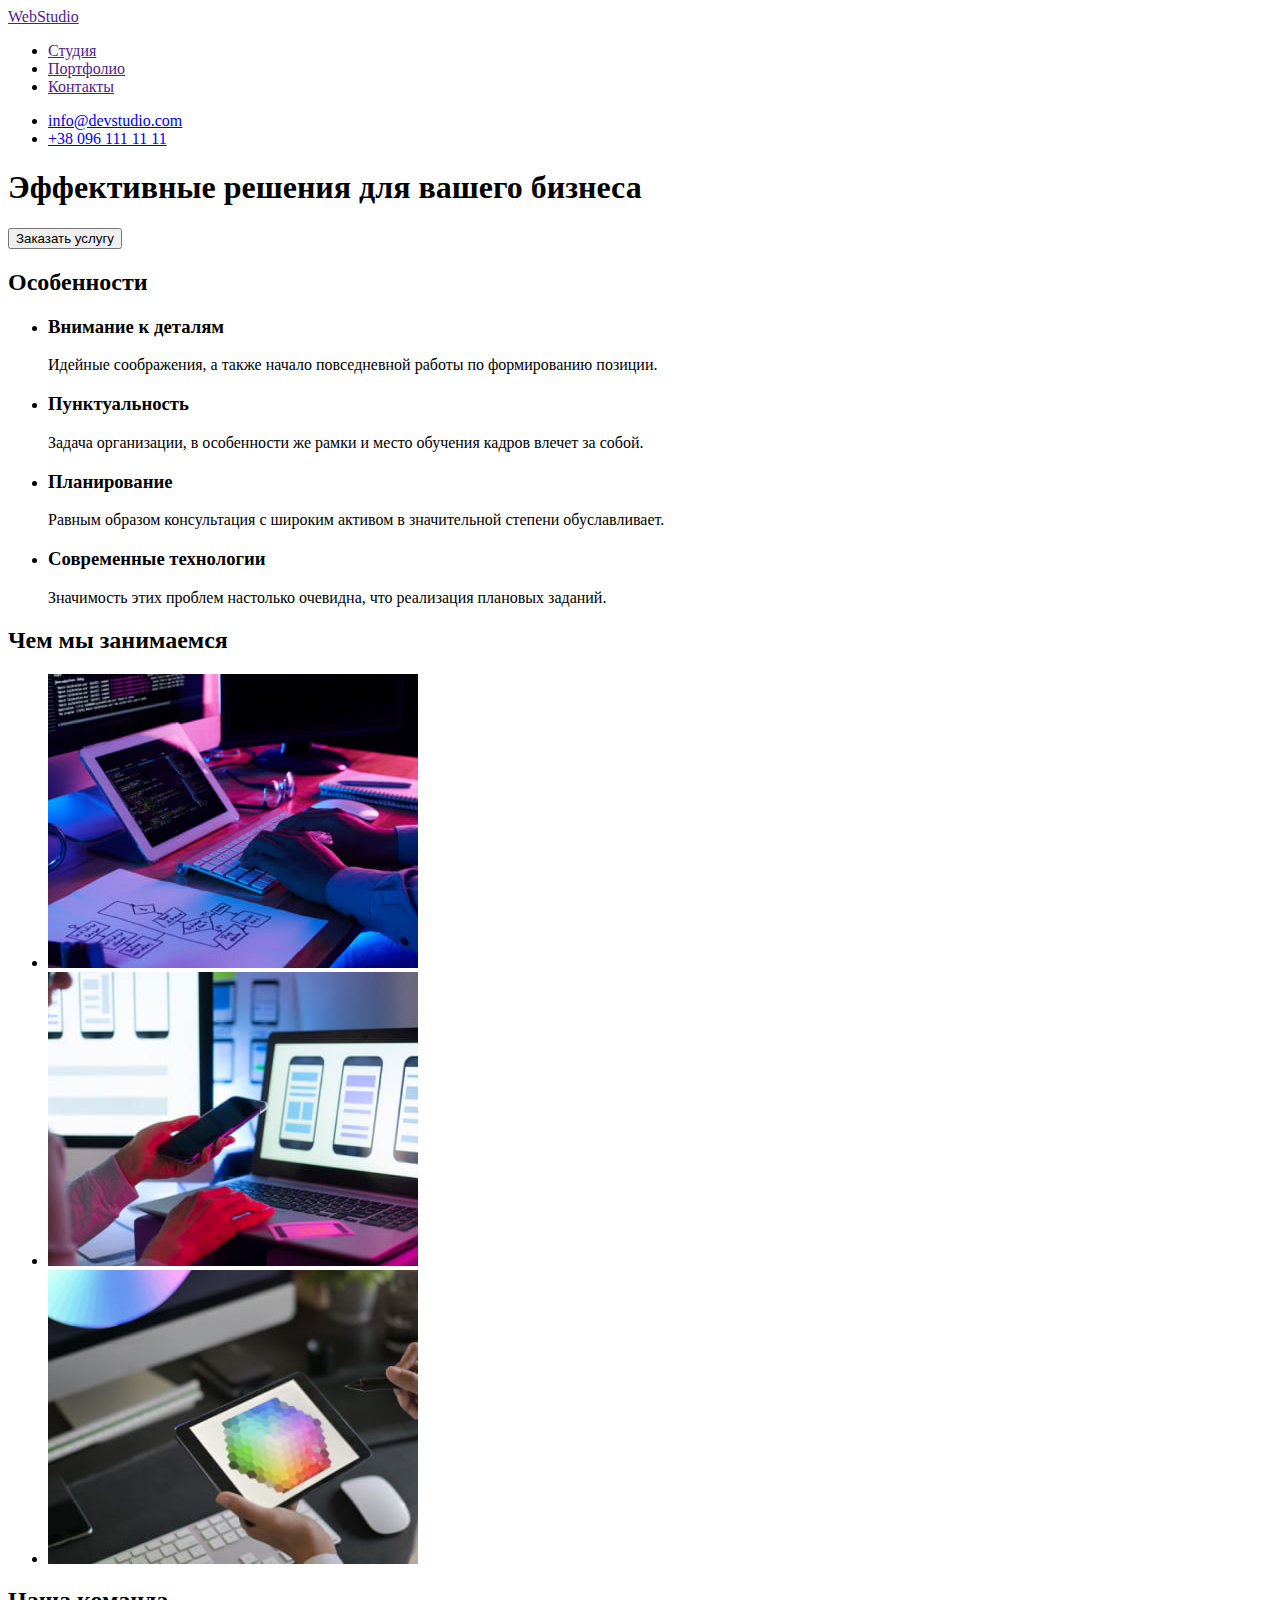
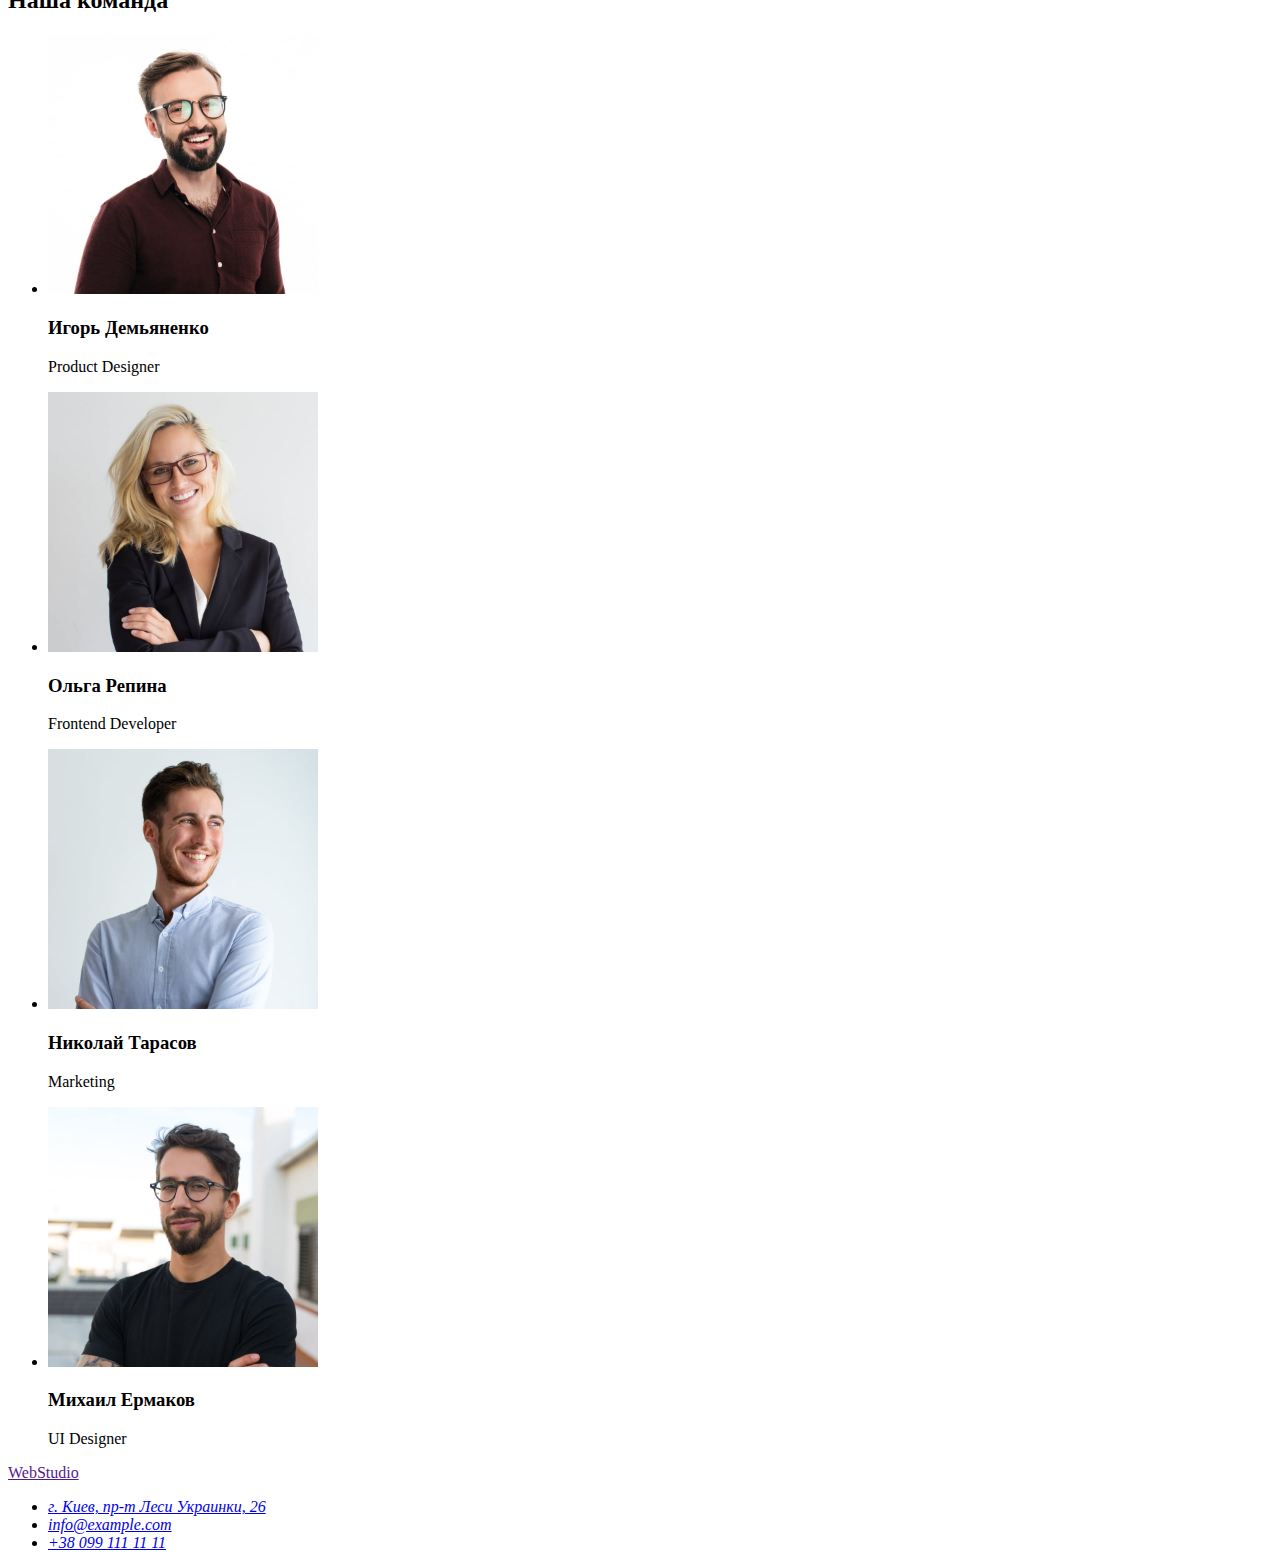
==== index.html @ e1d29793 "копирует ДЗ-1" ====
<!DOCTYPE html>
<html lang="ru">
  <head>
    <meta charset="UTF-8" />
    <meta http-equiv="X-UA-Compatible" content="IE=edge" />
    <meta name="viewport" content="width=device-width, initial-scale=1.0" />
    <title>Студия</title>
  </head>
  <body>
    <header>
      <nav>
        <a href="" lang="en">WebStudio</a>
        <ul>
          <li>
            <a href="">Студия</a>
          </li>
          <li>
            <a href="">Портфолио</a>
          </li>
          <li>
            <a href="">Контакты</a>
          </li>
        </ul>
      </nav>
      <ul>
        <li><a href="mailto:info@devstudio.com">info@devstudio.com</a></li>
        <li><a href="tel:+380961111111">+38 096 111 11 11</a></li>
      </ul>
    </header>
    <main>
      <section>
        <h1>Эффективные решения для вашего бизнеса</h1>
        <button type="button">Заказать услугу</button>
      </section>
      <section>
        <!--заголовок не видимый-->
        <h2>Особенности</h2>
        <ul>
          <li>
            <h3>Внимание к деталям</h3>
            <p>Идейные соображения, а также начало повседневной работы по формированию позиции.</p>
          </li>
          <li>
            <h3>Пунктуальность</h3>
            <p>
              Задача организации, в особенности же рамки и место обучения кадров влечет за собой.
            </p>
          </li>
          <li>
            <h3>Планирование</h3>
            <p>
              Равным образом консультация с широким активом в значительной степени обуславливает.
            </p>
          </li>
          <li>
            <h3>Современные технологии</h3>
            <p>Значимость этих проблем настолько очевидна, что реализация плановых заданий.</p>
          </li>
        </ul>
      </section>
      <section>
        <h2>Чем мы занимаемся</h2>
        <ul>
          <li><img src="./images/desktop.jpg" alt="Десктоп" width="370" /></li>
          <li><img src="./images/mobile.jpg" alt="Смартфон" width="370" /></li>
          <li><img src="./images/table.jpg" alt="Планшет" width="370" /></li>
        </ul>
      </section>
      <section>
        <h2>Наша команда</h2>
        <ul>
          <li>
            <img src="./images/photo-product-designer.jpg" alt="Дизайнер" width="270" />
            <h3>Игорь Демьяненко</h3>
            <p lang="en">Product Designer</p>
          </li>
          <li>
            <img
              src="./images/photo-frontend-developer.jpg"
              alt="Фронтенд-разработчик"
              width="270"
            />
            <h3>Ольга Репина</h3>
            <p lang="en">Frontend Developer</p>
          </li>
          <li>
            <img src=".//images/photo-marketing.jpg" alt="Маркетинг" width="270" />
            <h3>Николай Тарасов</h3>
            <p lang="en">Marketing</p>
          </li>
          <li>
            <img src="./images/photo-uI-designer.jpg" alt="UI-дизайнер" width="270" />
            <h3>Михаил Ермаков</h3>
            <p lang="en">UI Designer</p>
          </li>
        </ul>
      </section>
    </main>
    <footer>
      <a href="" lang="en">WebStudio</a>
      <address>
        <ul>
          <li>
            <a
              href="https://goo.gl/maps/TxTMKxAQMS6T1ihJ8"
              target="_blank"
              rel="nofollow noreferrer "
              >г. Киев, пр-т Леси Украинки, 26</a
            >
          </li>
          <li><a href="mailto:info@example.com">info@example.com</a></li>
          <li><a href="tel:+380991111111">+38 099 111 11 11</a></li>
        </ul>
      </address>
    </footer>
  </body>
</html>
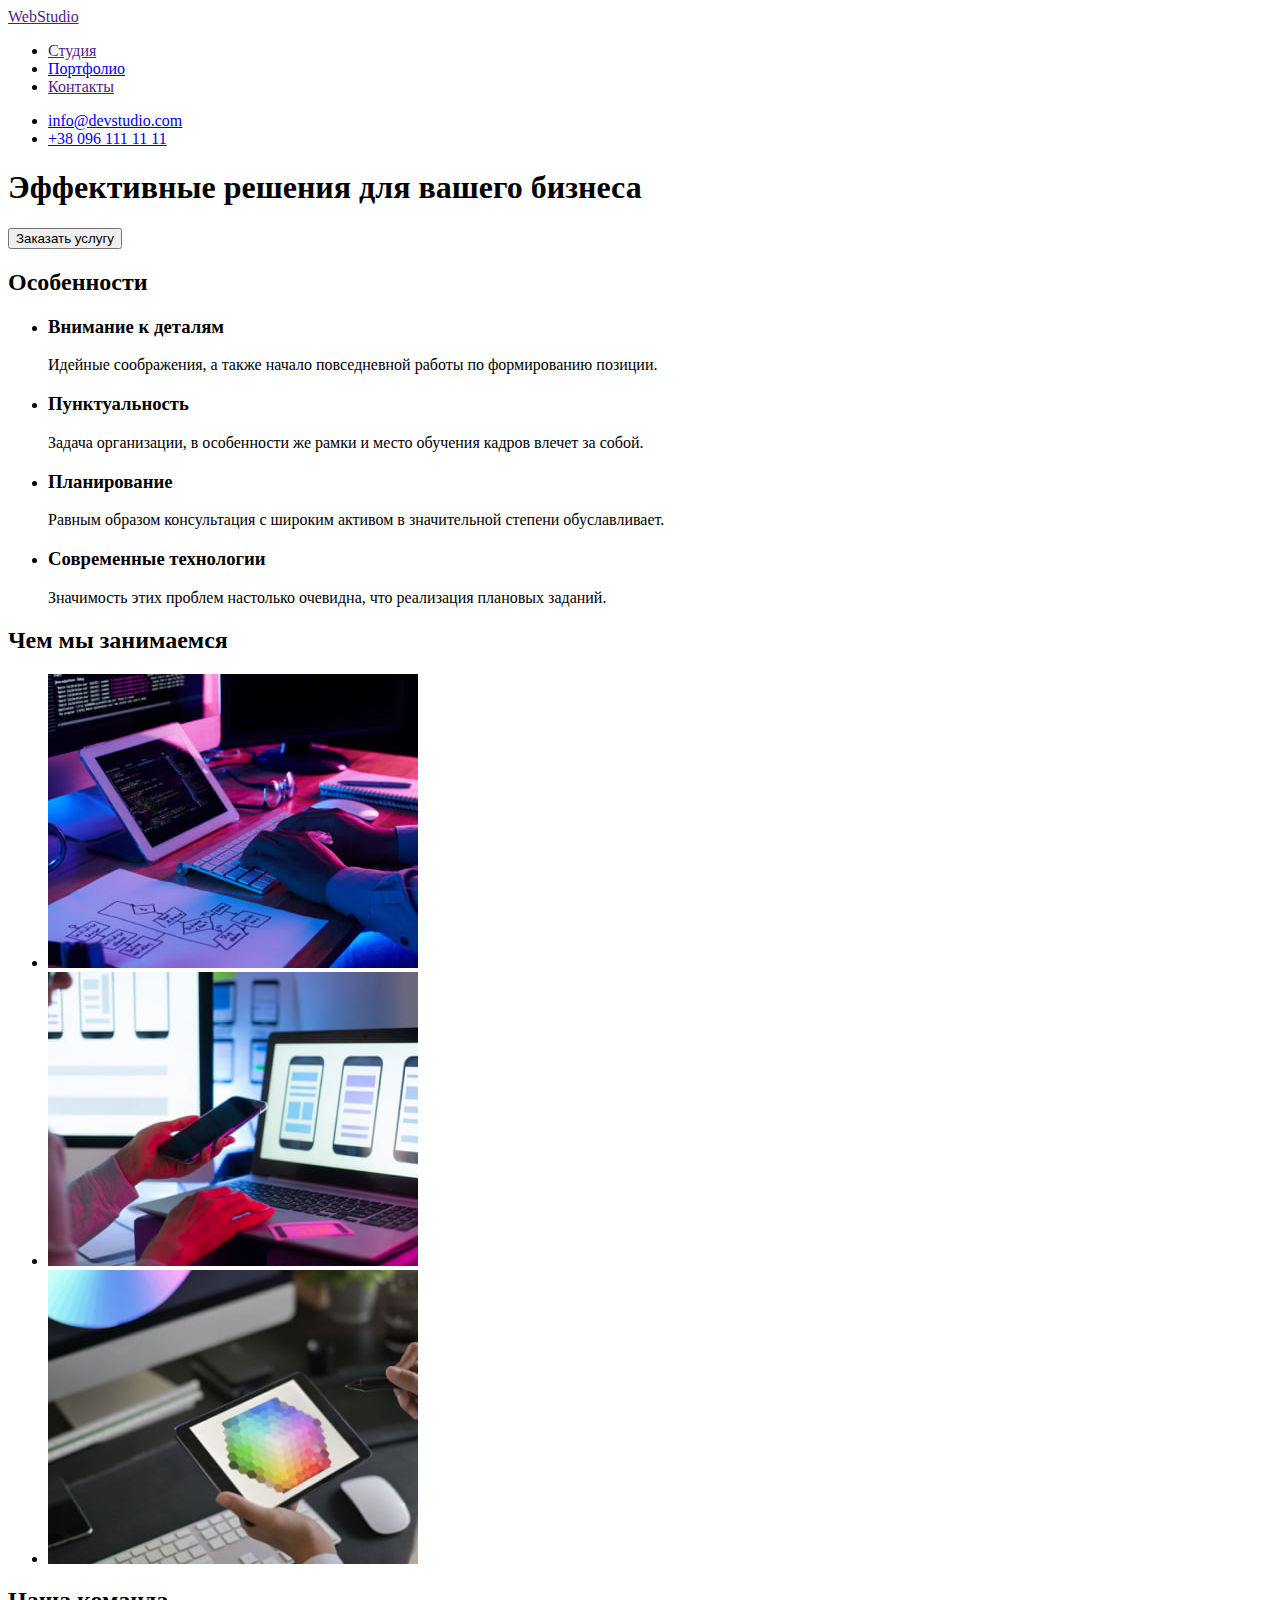
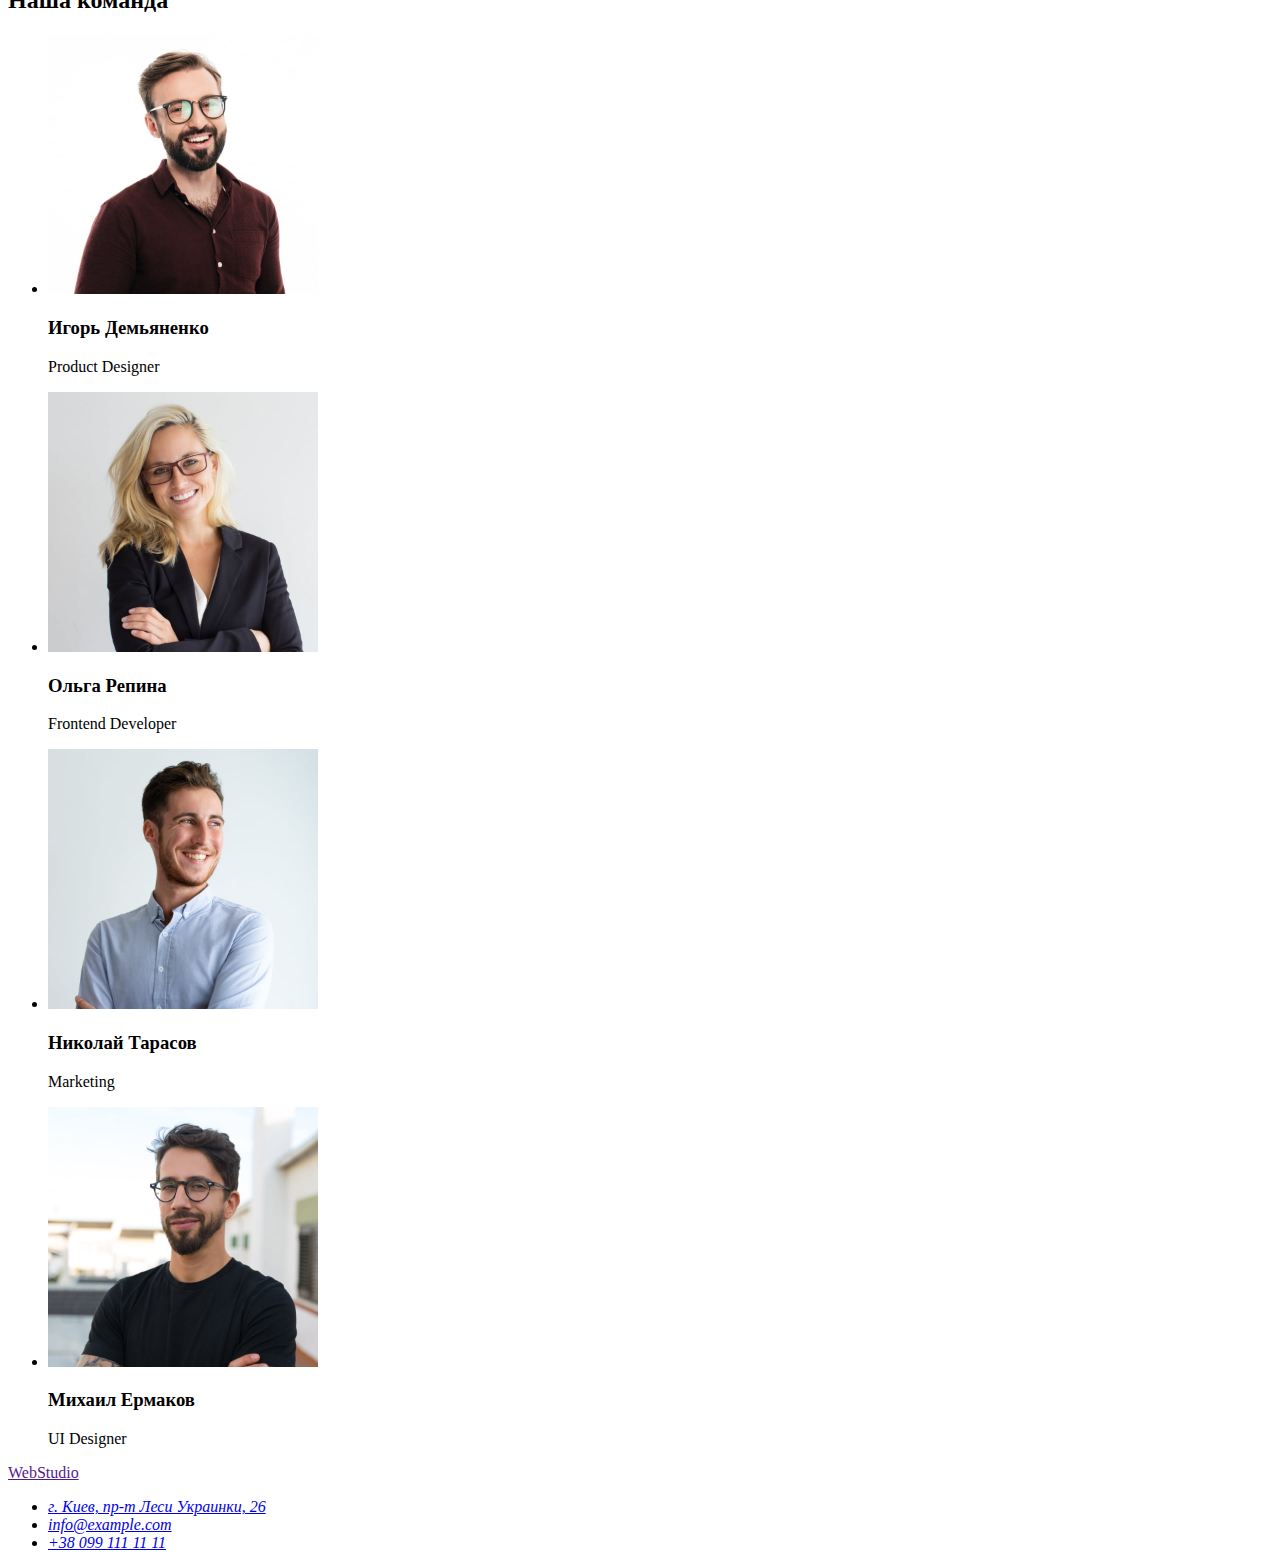
==== commit 1c257416: "Добавляет изображения и разметку портфолио" ====
--- a/index.html
+++ b/index.html
@@ -15,7 +15,7 @@
             <a href="">Студия</a>
           </li>
           <li>
-            <a href="">Портфолио</a>
+            <a href="./portfolio.html">Портфолио</a>
           </li>
           <li>
             <a href="">Контакты</a>
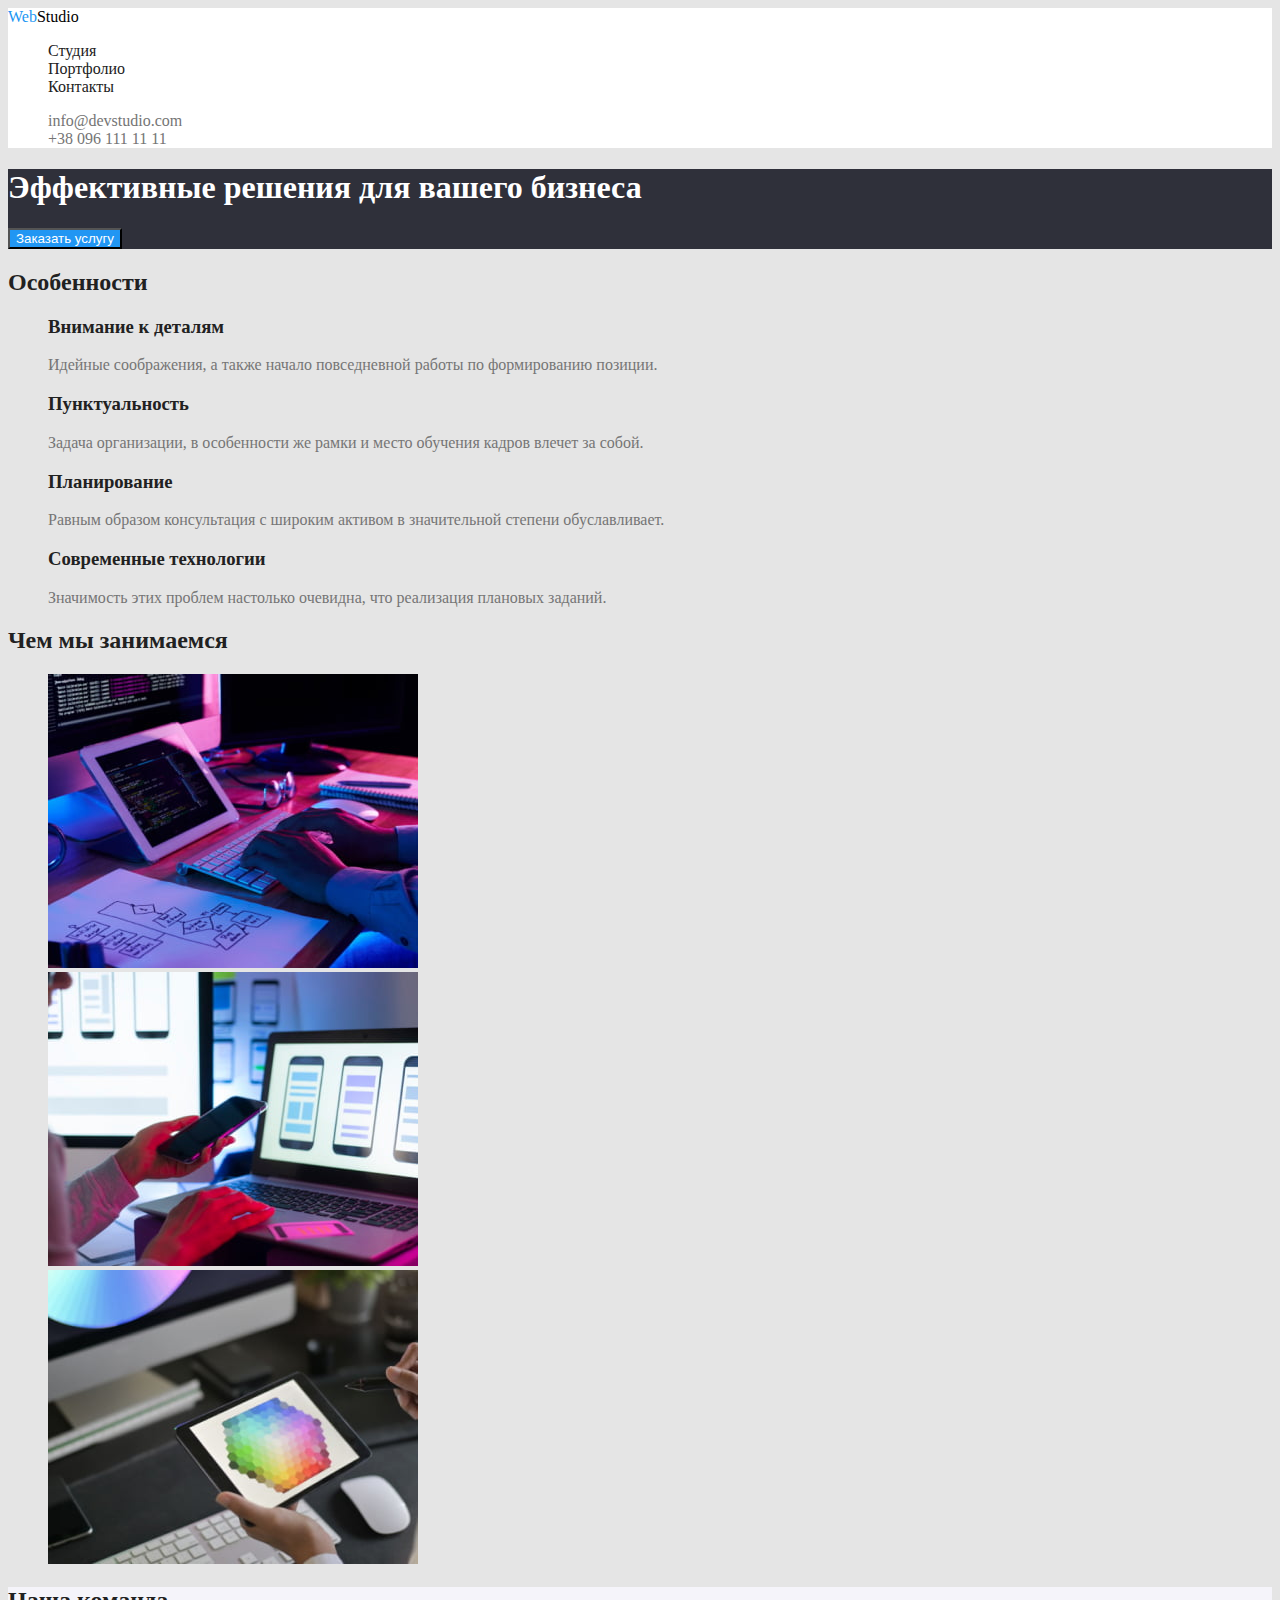
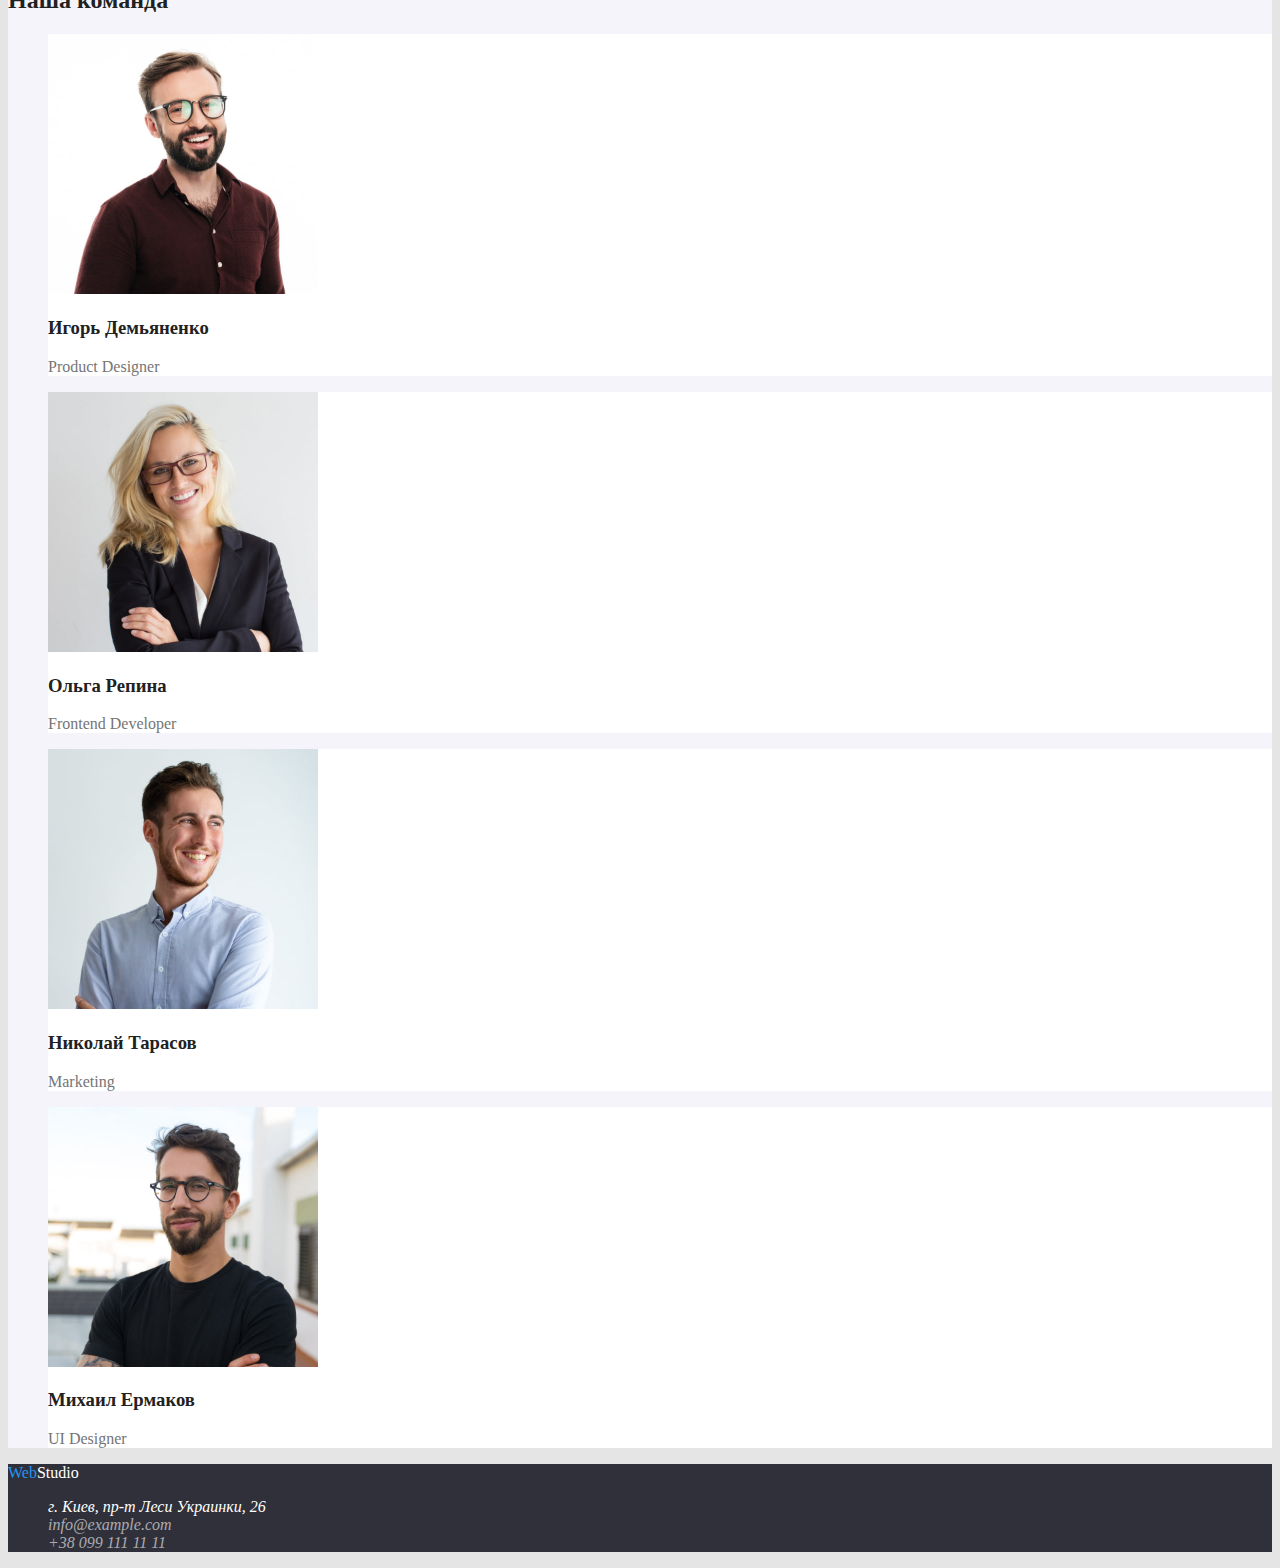
==== commit 70ba8f10: "Добавляет стили цвета фона и текста" ====
--- a/index.html
+++ b/index.html
@@ -5,36 +5,37 @@
     <meta http-equiv="X-UA-Compatible" content="IE=edge" />
     <meta name="viewport" content="width=device-width, initial-scale=1.0" />
     <title>Студия</title>
+    <link rel="stylesheet" href="./css/styles.css" />
   </head>
   <body>
     <header>
       <nav>
-        <a href="" lang="en">WebStudio</a>
-        <ul>
+        <a href="./index.html" class="logo" lang="en">Web<span class="header">Studio</span></a>
+        <ul class="site-nav">
           <li>
-            <a href="">Студия</a>
+            <a href="" class="link">Студия</a>
           </li>
           <li>
-            <a href="./portfolio.html">Портфолио</a>
+            <a href="./portfolio.html" class="link">Портфолио</a>
           </li>
           <li>
-            <a href="">Контакты</a>
+            <a href="" class="link">Контакты</a>
           </li>
         </ul>
       </nav>
-      <ul>
-        <li><a href="mailto:info@devstudio.com">info@devstudio.com</a></li>
-        <li><a href="tel:+380961111111">+38 096 111 11 11</a></li>
+      <ul class="auth-nav">
+        <li><a href="mailto:info@devstudio.com" class="link">info@devstudio.com</a></li>
+        <li><a href="tel:+380961111111" class="link">+38 096 111 11 11</a></li>
       </ul>
     </header>
     <main>
-      <section>
-        <h1>Эффективные решения для вашего бизнеса</h1>
-        <button type="button">Заказать услугу</button>
+      <section class="hero">
+        <h1 class="hero-title">Эффективные решения для вашего бизнеса</h1>
+        <button type="button" class="button primary">Заказать услугу</button>
       </section>
       <section>
         <!--заголовок не видимый-->
-        <h2>Особенности</h2>
+        <h2 class="section-title">Особенности</h2>
         <ul>
           <li>
             <h3>Внимание к деталям</h3>
@@ -66,15 +67,15 @@
           <li><img src="./images/table.jpg" alt="Планшет" width="370" /></li>
         </ul>
       </section>
-      <section>
+      <section class="developers">
         <h2>Наша команда</h2>
-        <ul>
-          <li>
+        <ul class="developers-cards">
+          <li class="card">
             <img src="./images/photo-product-designer.jpg" alt="Дизайнер" width="270" />
             <h3>Игорь Демьяненко</h3>
             <p lang="en">Product Designer</p>
           </li>
-          <li>
+          <li class="card">
             <img
               src="./images/photo-frontend-developer.jpg"
               alt="Фронтенд-разработчик"
@@ -83,12 +84,12 @@
             <h3>Ольга Репина</h3>
             <p lang="en">Frontend Developer</p>
           </li>
-          <li>
+          <li class="card">
             <img src=".//images/photo-marketing.jpg" alt="Маркетинг" width="270" />
             <h3>Николай Тарасов</h3>
             <p lang="en">Marketing</p>
           </li>
-          <li>
+          <li class="card">
             <img src="./images/photo-uI-designer.jpg" alt="UI-дизайнер" width="270" />
             <h3>Михаил Ермаков</h3>
             <p lang="en">UI Designer</p>
@@ -97,7 +98,7 @@
       </section>
     </main>
     <footer>
-      <a href="" lang="en">WebStudio</a>
+      <a href="./index.html" class="logo" lang="en">Web<span class="footer">Studio</span></a>
       <address>
         <ul>
           <li>
@@ -105,11 +106,12 @@
               href="https://goo.gl/maps/TxTMKxAQMS6T1ihJ8"
               target="_blank"
               rel="nofollow noreferrer "
+              class="address"
               >г. Киев, пр-т Леси Украинки, 26</a
             >
           </li>
-          <li><a href="mailto:info@example.com">info@example.com</a></li>
-          <li><a href="tel:+380991111111">+38 099 111 11 11</a></li>
+          <li><a href="mailto:info@example.com" class="contacts">info@example.com</a></li>
+          <li><a href="tel:+380991111111" class="contacts">+38 099 111 11 11</a></li>
         </ul>
       </address>
     </footer>
--- a/css/styles.css
+++ b/css/styles.css
@@ -0,0 +1,127 @@
+/* Используемые цвета в проекте */
+/* основной цвет текста - #212121 */
+/* вторичный цвет текста - #757575 */
+/* цвет текста при наведении и цвет первой части лого - #2196F3 */
+/* цвет текста второй части лого в шапке - #000000 */
+/* цвет текста второй части лого в подвале - #FFFFFF */
+/* цвет текста Hero - #FFFFFF */
+/* цвет текста адреса - #FFFFFF */
+/* цвет текста контактов в подвале - rgba(255, 255, 255, 0,6) */
+/* цвет текста при акценте - #FFFFFF */
+/* основной цвет фона - #E5E5E5 */
+/* вторичный цвет фона - #2F303A */
+/* цвет фона секции Наща команда - #F5F4FA */
+/* цвет фона шапки - #FFFFFF */
+/* акцент - #2196F3 */
+/* цвет фона карточки продукта - #EEEEEE */
+/* цвет фона кнопки фильтра - #F5F4FA */
+
+:root {
+  --primary-text-color: #212121;
+  --secondary-text-color: #757575;
+  --hover-text-color: #2196f3;
+  --logo-text-color: #2196f3;
+  --partlogo-text-color-header: #000000;
+  --partlogo-text-color-footer: #ffffff;
+  --hero-text-color: #ffffff;
+  --addresse-text-color: #ffffff;
+  --contacts-text-color: rgba(255, 255, 255, 0.6);
+  --accent-text-color: #ffffff;
+  --primary-bg-color: #e5e5e5;
+  --secondary-bg-color: #2f303a;
+  --header-bg-color: #ffffff;
+  --accent-color: #2196f3;
+  --developers-bg-color: #f5f4fa;
+  --white-bg-color: #ffffff;
+  --product-card-bg-color: #eeeeee;
+  --button-bg-color: #f5f4fa;
+}
+
+/* Общие свойства */
+ul {
+  list-style: none;
+}
+a {
+  color: var(--secondary-text-color);
+  text-decoration: none;
+}
+p {
+  color: var(--secondary-text-color);
+}
+
+body {
+  background-color: var(--primary-bg-color);
+  color: var(--primary-text-color);
+}
+header {
+  background-color: var(--header-bg-color);
+}
+footer {
+  background-color: var(--secondary-bg-color);
+}
+
+/* Buttons */
+.button {
+  background-color: var(--button-bg-color);
+  color: var(--primary-text-color);
+}
+.button.primary,
+.button:hover,
+.button:focus {
+  background-color: var(--accent-color);
+  color: var(--accent-text-color);
+}
+
+/* Стили главной страницы */
+
+/* Header */
+.logo {
+  color: var(--logo-text-color);
+}
+.header {
+  color: var(--partlogo-text-color-header);
+}
+/* Site-nav */
+.site-nav .link {
+  color: var(--primary-text-color);
+}
+.site-nav .link:hover,
+.site-nav .link:focus,
+.auth-nav .link:hover,
+.auth-nav .link:focus {
+  color: var(--hover-text-color);
+}
+/* Auth-nav */
+
+/* Main */
+
+/* Hero */
+.hero {
+  background-color: var(--secondary-bg-color);
+  color: var(--hero-text-color);
+}
+/* Developers */
+.developers {
+  background-color: var(--developers-bg-color);
+}
+.developers-cards .card {
+  background-color: var(--white-bg-color);
+}
+
+/* Footer */
+.footer {
+  color: var(--partlogo-text-color-footer);
+}
+.address {
+  color: var(--addresse-text-color);
+}
+.contacts {
+  color: var(--contacts-text-color);
+}
+
+/* Стили страницы Портфолио */
+
+/* Products */
+.products-list .card {
+  background-color: var(--product-card-bg-color);
+}
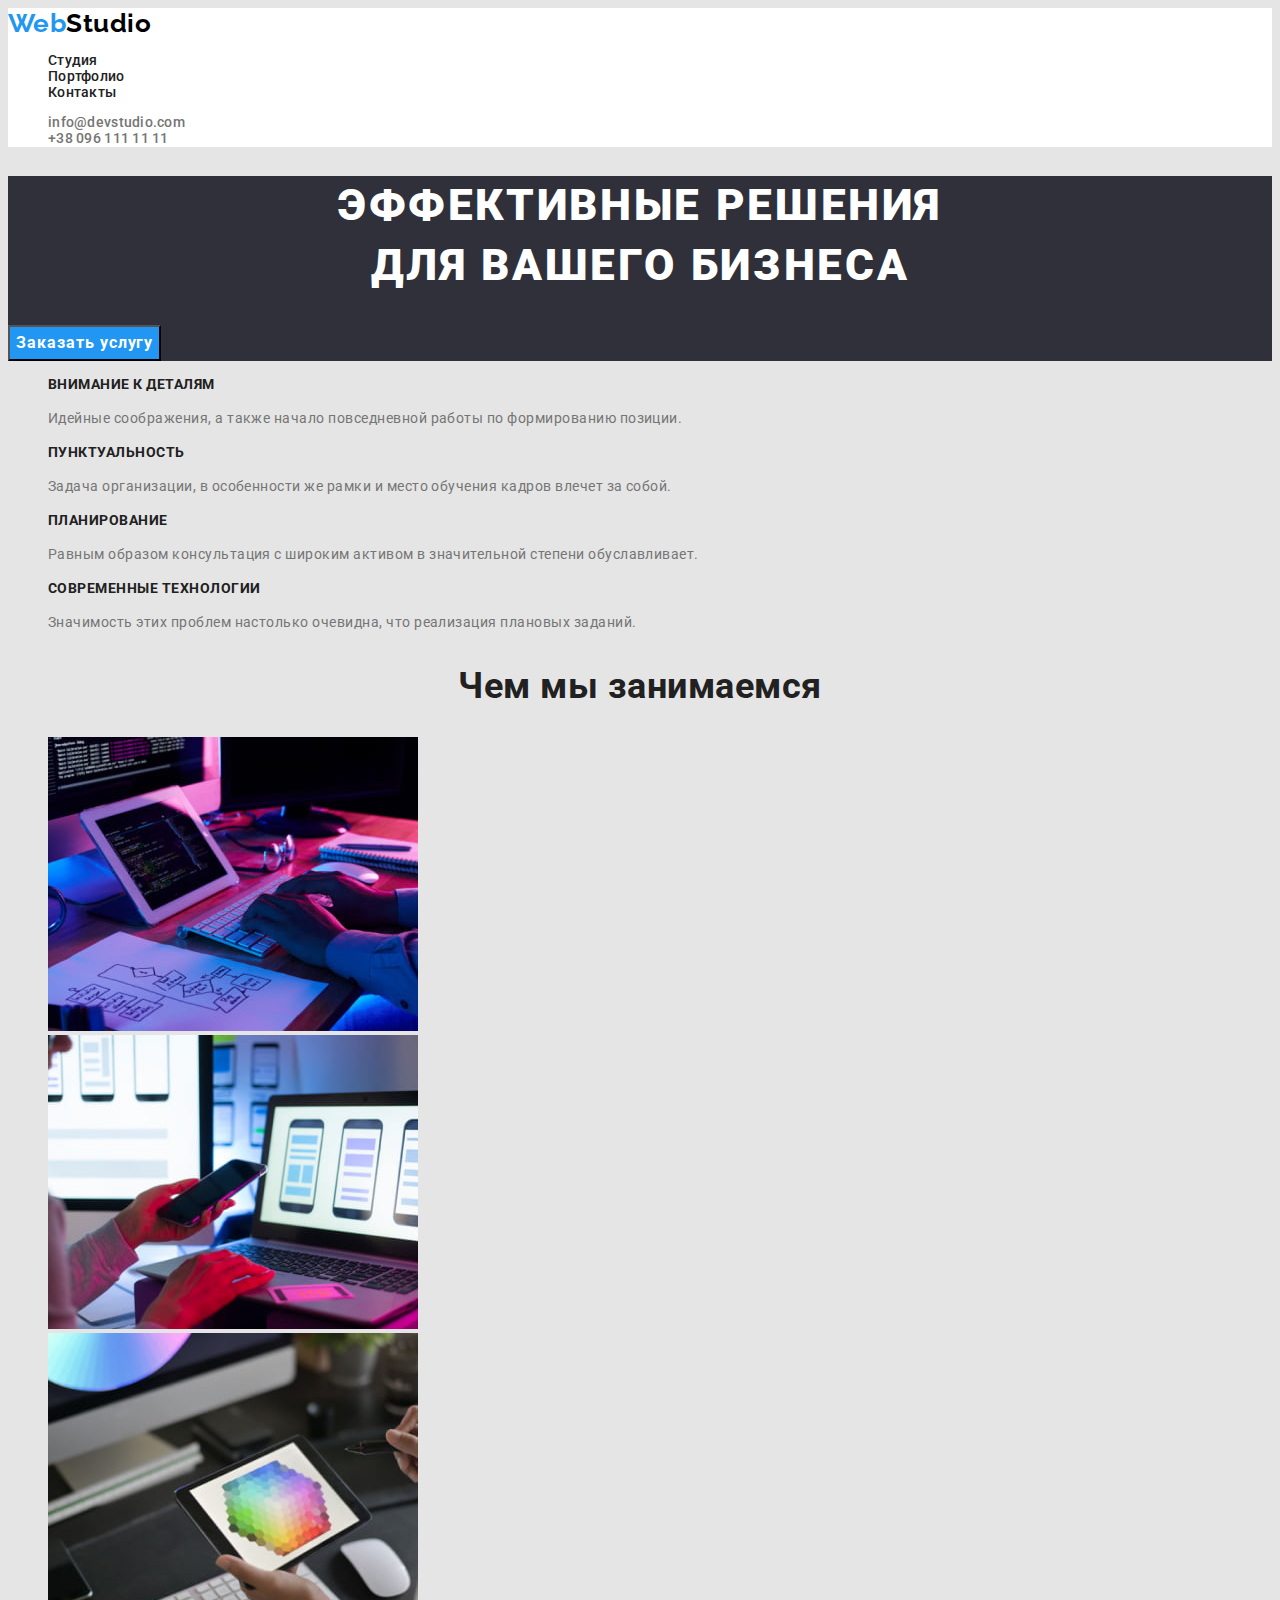
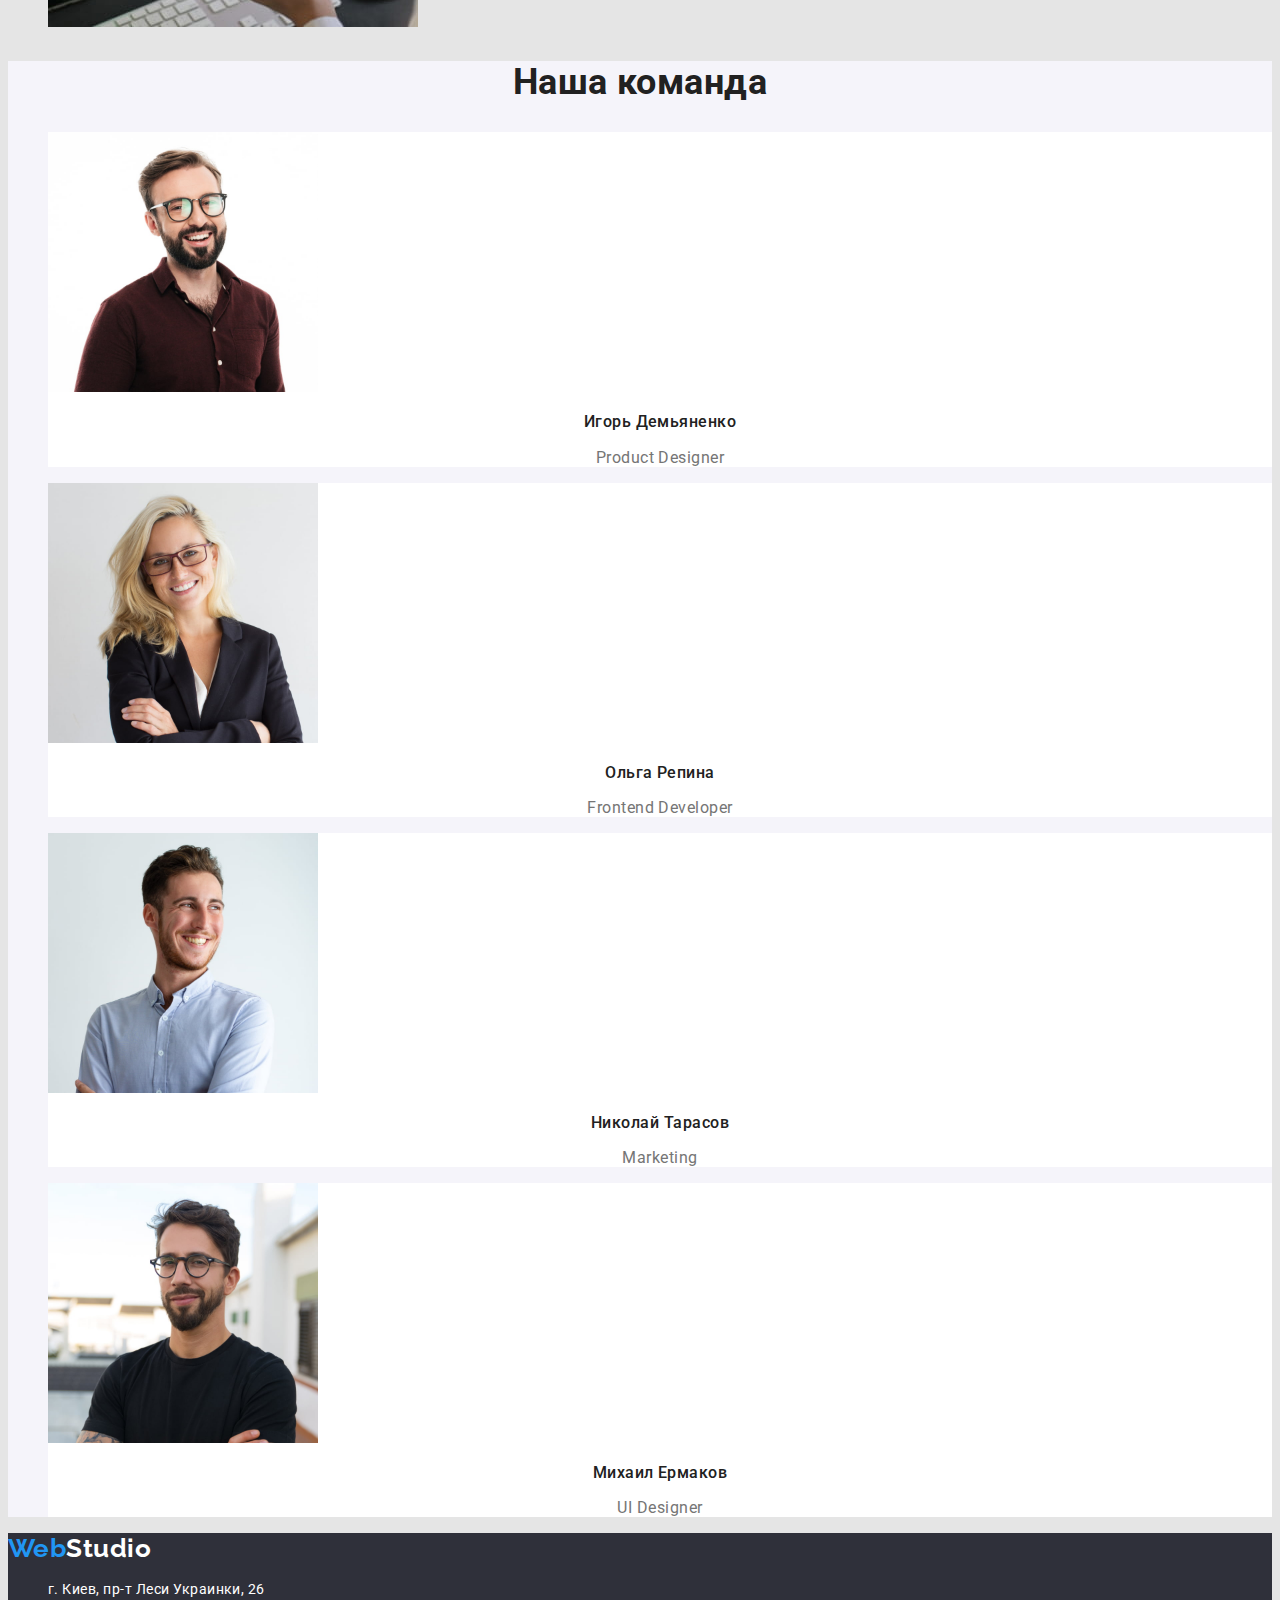
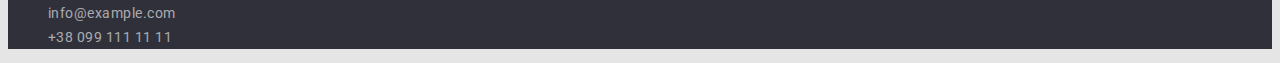
==== commit d359a2d6: "Добавляет шрифты и стили текста" ====
--- a/index.html
+++ b/index.html
@@ -5,113 +5,135 @@
     <meta http-equiv="X-UA-Compatible" content="IE=edge" />
     <meta name="viewport" content="width=device-width, initial-scale=1.0" />
     <title>Студия</title>
+    <link rel="preconnect" href="https://fonts.googleapis.com" />
+    <link rel="preconnect" href="https://fonts.gstatic.com" crossorigin />
+    <link
+      href="https://fonts.googleapis.com/css2?family=Raleway:wght@700&family=Roboto:wght@400;500;700;900&display=swap"
+      rel="stylesheet"
+    />
     <link rel="stylesheet" href="./css/styles.css" />
   </head>
   <body>
-    <header>
-      <nav>
-        <a href="./index.html" class="logo" lang="en">Web<span class="header">Studio</span></a>
-        <ul class="site-nav">
-          <li>
-            <a href="" class="link">Студия</a>
+    <header class="header">
+      <nav class="header-nav">
+        <a href="./index.html" class="logo" lang="en">Web<span class="hdr">Studio</span></a>
+        <ul class="header-list list">
+          <li class="header-item">
+            <a href="" class="header-link link">Студия</a>
           </li>
-          <li>
-            <a href="./portfolio.html" class="link">Портфолио</a>
+          <li class="header-item">
+            <a href="./portfolio.html" class="header-link link">Портфолио</a>
           </li>
-          <li>
-            <a href="" class="link">Контакты</a>
+          <li class="header-item">
+            <a href="" class="header-link link">Контакты</a>
           </li>
         </ul>
       </nav>
-      <ul class="auth-nav">
-        <li><a href="mailto:info@devstudio.com" class="link">info@devstudio.com</a></li>
-        <li><a href="tel:+380961111111" class="link">+38 096 111 11 11</a></li>
+      <ul class="header-contacts list">
+        <li>
+          <a href="mailto:info@devstudio.com" class="header-contact link">info@devstudio.com</a>
+        </li>
+        <li><a href="tel:+380961111111" class="header-contact link">+38 096 111 11 11</a></li>
       </ul>
     </header>
     <main>
       <section class="hero">
-        <h1 class="hero-title">Эффективные решения для вашего бизнеса</h1>
-        <button type="button" class="button primary">Заказать услугу</button>
+        <h1 class="hero-title">Эффективные решения<br />для вашего бизнеса</h1>
+        <button type="button" class="hero-button">Заказать услугу</button>
       </section>
-      <section>
+      <section class="peculiarities">
         <!--заголовок не видимый-->
-        <h2 class="section-title">Особенности</h2>
-        <ul>
-          <li>
-            <h3>Внимание к деталям</h3>
-            <p>Идейные соображения, а также начало повседневной работы по формированию позиции.</p>
+        <h2 class="visually-hidden">Особенности</h2>
+        <ul class="peculiarities-list list">
+          <li class="peculiarities-item">
+            <h3 class="peculiarities-item-title">Внимание к деталям</h3>
+            <p class="peculiarities-item-text">
+              Идейные соображения, а также начало повседневной работы по формированию позиции.
+            </p>
           </li>
-          <li>
-            <h3>Пунктуальность</h3>
-            <p>
+          <li class="peculiarities-item">
+            <h3 class="peculiarities-item-title">Пунктуальность</h3>
+            <p class="peculiarities-item-text">
               Задача организации, в особенности же рамки и место обучения кадров влечет за собой.
             </p>
           </li>
-          <li>
-            <h3>Планирование</h3>
-            <p>
+          <li class="peculiarities-item">
+            <h3 class="peculiarities-item-title">Планирование</h3>
+            <p class="peculiarities-item-text">
               Равным образом консультация с широким активом в значительной степени обуславливает.
             </p>
           </li>
-          <li>
-            <h3>Современные технологии</h3>
-            <p>Значимость этих проблем настолько очевидна, что реализация плановых заданий.</p>
+          <li class="peculiarities-item">
+            <h3 class="peculiarities-item-title">Современные технологии</h3>
+            <p class="peculiarities-item-text">
+              Значимость этих проблем настолько очевидна, что реализация плановых заданий.
+            </p>
           </li>
         </ul>
       </section>
-      <section>
-        <h2>Чем мы занимаемся</h2>
-        <ul>
-          <li><img src="./images/desktop.jpg" alt="Десктоп" width="370" /></li>
-          <li><img src="./images/mobile.jpg" alt="Смартфон" width="370" /></li>
-          <li><img src="./images/table.jpg" alt="Планшет" width="370" /></li>
+      <section class="working">
+        <h2 class="working-title title">Чем мы занимаемся</h2>
+        <ul class="working-list list">
+          <li class="working-item">
+            <img class="working-img" src="./images/desktop.jpg" alt="Десктоп" width="370" />
+          </li>
+          <li class="working-item">
+            <img class="working-img" src="./images/mobile.jpg" alt="Смартфон" width="370" />
+          </li>
+          <li class="working-item">
+            <img class="working-img" src="./images/table.jpg" alt="Планшет" width="370" />
+          </li>
         </ul>
       </section>
       <section class="developers">
-        <h2>Наша команда</h2>
-        <ul class="developers-cards">
-          <li class="card">
+        <h2 class="developers-title title">Наша команда</h2>
+        <ul class="developers-list list">
+          <li class="developers-item">
             <img src="./images/photo-product-designer.jpg" alt="Дизайнер" width="270" />
-            <h3>Игорь Демьяненко</h3>
-            <p lang="en">Product Designer</p>
+            <h3 class="developers-name name emploees">Игорь Демьяненко</h3>
+            <p class="developers-position emploees" lang="en">Product Designer</p>
           </li>
-          <li class="card">
+          <li class="developers-item">
             <img
               src="./images/photo-frontend-developer.jpg"
               alt="Фронтенд-разработчик"
               width="270"
             />
-            <h3>Ольга Репина</h3>
-            <p lang="en">Frontend Developer</p>
+            <h3 class="developers-name name emploees">Ольга Репина</h3>
+            <p class="developers-position emploees" lang="en">Frontend Developer</p>
           </li>
-          <li class="card">
+          <li class="developers-item">
             <img src=".//images/photo-marketing.jpg" alt="Маркетинг" width="270" />
-            <h3>Николай Тарасов</h3>
-            <p lang="en">Marketing</p>
+            <h3 class="developers-name name emploees">Николай Тарасов</h3>
+            <p class="developers-position emploees" lang="en">Marketing</p>
           </li>
-          <li class="card">
+          <li class="developers-item">
             <img src="./images/photo-uI-designer.jpg" alt="UI-дизайнер" width="270" />
-            <h3>Михаил Ермаков</h3>
-            <p lang="en">UI Designer</p>
+            <h3 class="developers-name name emploees">Михаил Ермаков</h3>
+            <p class="developers-position emploees" lang="en">UI Designer</p>
           </li>
         </ul>
       </section>
     </main>
-    <footer>
-      <a href="./index.html" class="logo" lang="en">Web<span class="footer">Studio</span></a>
-      <address>
-        <ul>
-          <li>
+    <footer class="footer">
+      <a href="./index.html" class="logo" lang="en">Web<span class="ftr">Studio</span></a>
+      <address class="address">
+        <ul class="address-list list">
+          <li class="address-item">
             <a
               href="https://goo.gl/maps/TxTMKxAQMS6T1ihJ8"
               target="_blank"
               rel="nofollow noreferrer "
-              class="address"
+              class="address-map link"
               >г. Киев, пр-т Леси Украинки, 26</a
             >
           </li>
-          <li><a href="mailto:info@example.com" class="contacts">info@example.com</a></li>
-          <li><a href="tel:+380991111111" class="contacts">+38 099 111 11 11</a></li>
+          <li class="address-item">
+            <a href="mailto:info@example.com" class="footer-contact link">info@example.com</a>
+          </li>
+          <li class="address-item">
+            <a href="tel:+380991111111" class="footer-contact link">+38 099 111 11 11</a>
+          </li>
         </ul>
       </address>
     </footer>
--- a/css/styles.css
+++ b/css/styles.css
@@ -25,7 +25,7 @@
   --partlogo-text-color-footer: #ffffff;
   --hero-text-color: #ffffff;
   --addresse-text-color: #ffffff;
-  --contacts-text-color: rgba(255, 255, 255, 0.6);
+  --footer-contacts-text-color: rgba(255, 255, 255, 0.6);
   --accent-text-color: #ffffff;
   --primary-bg-color: #e5e5e5;
   --secondary-bg-color: #2f303a;
@@ -38,60 +38,106 @@
 }
 
 /* Общие свойства */
-ul {
-  list-style: none;
-}
-a {
-  color: var(--secondary-text-color);
-  text-decoration: none;
-}
-p {
-  color: var(--secondary-text-color);
-}
 
 body {
   background-color: var(--primary-bg-color);
   color: var(--primary-text-color);
-}
-header {
-  background-color: var(--header-bg-color);
-}
-footer {
-  background-color: var(--secondary-bg-color);
-}
-
+  font-family: Roboto, sans-serif;
+  letter-spacing: 0.03em;
+}
+.list {
+  list-style: none;
+}
+.link:focus,
+.link:hover {
+  color: var(--hover-text-color);
+}
+a {
+  color: var(--primary-text-color);
+  text-decoration: none;
+}
+p {
+  color: var(--secondary-text-color);
+}
+.title {
+  font-weight: 700;
+  font-size: 36px;
+  line-height: 1.17;
+  text-align: center;
+}
+
+.visually-hidden {
+  position: absolute;
+  white-space: nowrap;
+  width: 1px;
+  height: 1px;
+  overflow: hidden;
+  border: 0;
+  padding: 0;
+  clip: rect(0 0 0 0);
+  clip-path: inset(50%);
+  margin: -1px;
+}
+.current {
+  color: var(--hover-text-color);
+}
 /* Buttons */
+.hero-button {
+  font-family: inherit;
+  font-weight: 700;
+  font-size: 16px;
+  line-height: 1.87;
+  display: flex;
+  align-items: center;
+  text-align: center;
+  letter-spacing: 0.06em;
+}
 .button {
   background-color: var(--button-bg-color);
   color: var(--primary-text-color);
-}
-.button.primary,
+  font-family: inherit;
+}
+.hero-button,
 .button:hover,
 .button:focus {
   background-color: var(--accent-color);
   color: var(--accent-text-color);
 }
-
-/* Стили главной страницы */
+.filters-btn {
+  font-weight: 500;
+  font-size: 16px;
+  line-height: 1.62;
+  text-align: center;
+}
+
+/* -----Стили главной страницы----- */
 
 /* Header */
+
+.header {
+  background-color: var(--header-bg-color);
+}
 .logo {
   color: var(--logo-text-color);
-}
-.header {
+  font-family: Raleway, sans-serif;
+  font-weight: 700;
+  font-size: 26px;
+  line-height: 1.19;
+}
+.hdr {
   color: var(--partlogo-text-color-header);
 }
-/* Site-nav */
-.site-nav .link {
-  color: var(--primary-text-color);
-}
-.site-nav .link:hover,
-.site-nav .link:focus,
-.auth-nav .link:hover,
-.auth-nav .link:focus {
-  color: var(--hover-text-color);
-}
-/* Auth-nav */
+.header-list,
+.header-contacts {
+  font-weight: 500;
+  font-size: 14px;
+  line-height: 1.14;
+  letter-spacing: 0.02em;
+}
+
+.header-contact {
+  color: var(--secondary-text-color);
+}
 
 /* Main */
 
@@ -100,28 +146,73 @@
   background-color: var(--secondary-bg-color);
   color: var(--hero-text-color);
 }
-/* Developers */
+.hero-title {
+  font-weight: 900;
+  font-size: 44px;
+  line-height: 1.36;
+  text-align: center;
+  letter-spacing: 0.06em;
+  text-transform: uppercase;
+}
+/* Особенности */
+.peculiarities-item-title {
+  font-weight: 700;
+  font-size: 14px;
+  line-height: 1.14;
+  text-transform: uppercase;
+}
+.peculiarities-item-text {
+  font-size: 14px;
+  line-height: 1.71;
+}
+/* Наша команда*/
 .developers {
   background-color: var(--developers-bg-color);
 }
-.developers-cards .card {
+.developers-item {
   background-color: var(--white-bg-color);
+}
+.name {
+  font-weight: 500;
+}
+.emploees {
+  font-size: 16px;
+  line-height: 1.19;
+  text-align: center;
 }
 
 /* Footer */
 .footer {
+  background-color: var(--secondary-bg-color);
+}
+.ftr {
   color: var(--partlogo-text-color-footer);
 }
 .address {
+  font-style: normal;
+  font-size: 14px;
+  line-height: 1.71;
+}
+.address-map {
   color: var(--addresse-text-color);
 }
-.contacts {
-  color: var(--contacts-text-color);
-}
-
-/* Стили страницы Портфолио */
+.footer-contact {
+  color: var(--footer-contacts-text-color);
+}
+
+/* -----Стили страницы Портфолио----- */
 
 /* Products */
-.products-list .card {
+.products-item {
   background-color: var(--product-card-bg-color);
 }
+.products-item-title {
+  font-weight: 700;
+  font-size: 18px;
+  line-height: 2;
+  letter-spacing: 0.06em;
+}
+.products-item-text {
+  font-size: 16px;
+  line-height: 1.87;
+}
